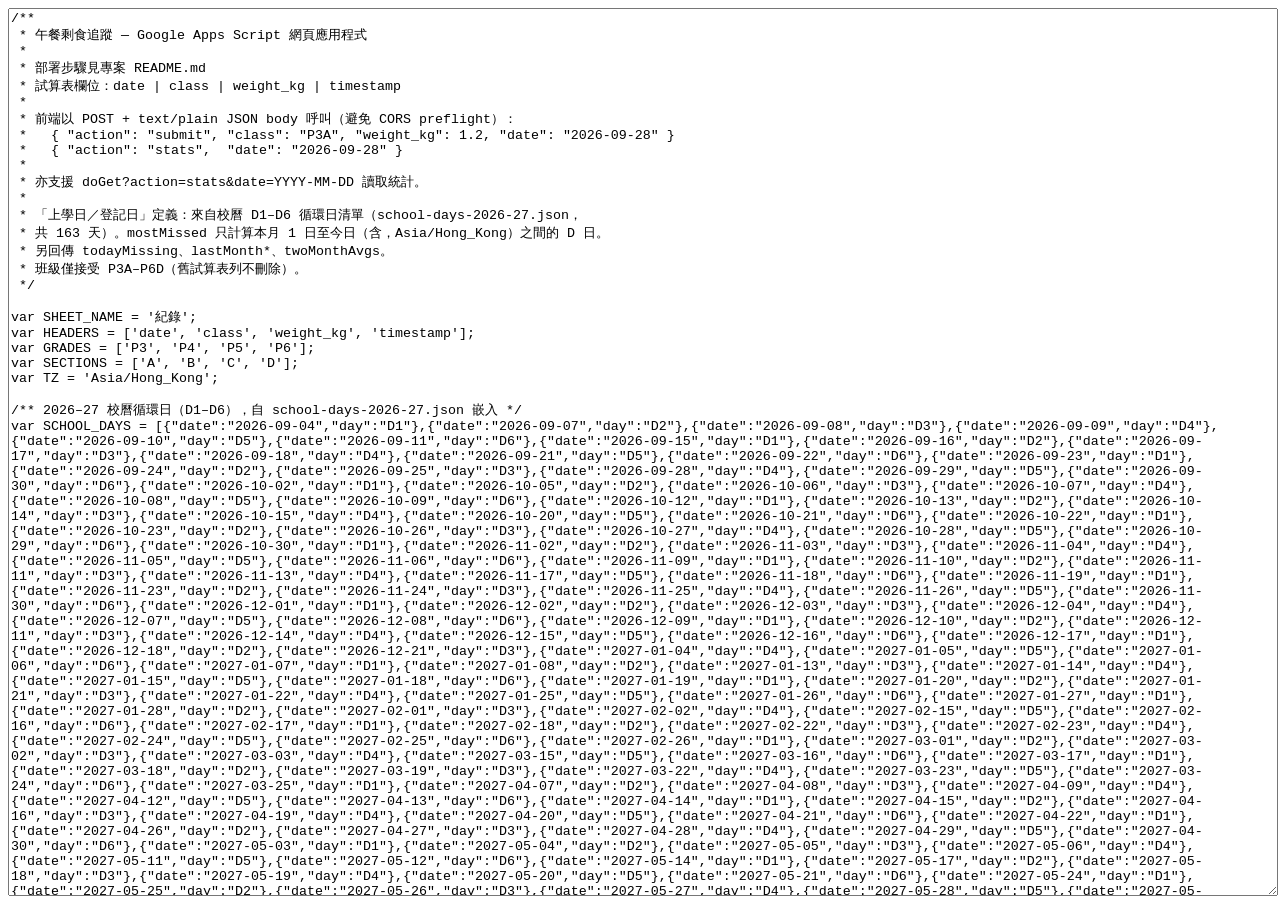
==== apps-script/source.html @ 7d2d0c2e "Add today missing, last-month stats, and two-month chart Show classes not yet recorded today, prior-" ====
<!doctype html><meta charset="utf-8"><textarea id="t" style="width:100%;height:98vh">/**
 * 午餐剩食追蹤 — Google Apps Script 網頁應用程式
 *
 * 部署步驟見專案 README.md
 * 試算表欄位：date | class | weight_kg | timestamp
 *
 * 前端以 POST + text/plain JSON body 呼叫（避免 CORS preflight）：
 *   { &quot;action&quot;: &quot;submit&quot;, &quot;class&quot;: &quot;P3A&quot;, &quot;weight_kg&quot;: 1.2, &quot;date&quot;: &quot;2026-09-28&quot; }
 *   { &quot;action&quot;: &quot;stats&quot;,  &quot;date&quot;: &quot;2026-09-28&quot; }
 *
 * 亦支援 doGet?action=stats&amp;date=YYYY-MM-DD 讀取統計。
 *
 * 「上學日／登記日」定義：來自校曆 D1–D6 循環日清單（school-days-2026-27.json，
 * 共 163 天）。mostMissed 只計算本月 1 日至今日（含，Asia/Hong_Kong）之間的 D 日。
 * 另回傳 todayMissing、lastMonth*、twoMonthAvgs。
 * 班級僅接受 P3A–P6D（舊試算表列不刪除）。
 */

var SHEET_NAME = &#x27;紀錄&#x27;;
var HEADERS = [&#x27;date&#x27;, &#x27;class&#x27;, &#x27;weight_kg&#x27;, &#x27;timestamp&#x27;];
var GRADES = [&#x27;P3&#x27;, &#x27;P4&#x27;, &#x27;P5&#x27;, &#x27;P6&#x27;];
var SECTIONS = [&#x27;A&#x27;, &#x27;B&#x27;, &#x27;C&#x27;, &#x27;D&#x27;];
var TZ = &#x27;Asia/Hong_Kong&#x27;;

/** 2026–27 校曆循環日（D1–D6），自 school-days-2026-27.json 嵌入 */
var SCHOOL_DAYS = [{&quot;date&quot;:&quot;2026-09-04&quot;,&quot;day&quot;:&quot;D1&quot;},{&quot;date&quot;:&quot;2026-09-07&quot;,&quot;day&quot;:&quot;D2&quot;},{&quot;date&quot;:&quot;2026-09-08&quot;,&quot;day&quot;:&quot;D3&quot;},{&quot;date&quot;:&quot;2026-09-09&quot;,&quot;day&quot;:&quot;D4&quot;},{&quot;date&quot;:&quot;2026-09-10&quot;,&quot;day&quot;:&quot;D5&quot;},{&quot;date&quot;:&quot;2026-09-11&quot;,&quot;day&quot;:&quot;D6&quot;},{&quot;date&quot;:&quot;2026-09-15&quot;,&quot;day&quot;:&quot;D1&quot;},{&quot;date&quot;:&quot;2026-09-16&quot;,&quot;day&quot;:&quot;D2&quot;},{&quot;date&quot;:&quot;2026-09-17&quot;,&quot;day&quot;:&quot;D3&quot;},{&quot;date&quot;:&quot;2026-09-18&quot;,&quot;day&quot;:&quot;D4&quot;},{&quot;date&quot;:&quot;2026-09-21&quot;,&quot;day&quot;:&quot;D5&quot;},{&quot;date&quot;:&quot;2026-09-22&quot;,&quot;day&quot;:&quot;D6&quot;},{&quot;date&quot;:&quot;2026-09-23&quot;,&quot;day&quot;:&quot;D1&quot;},{&quot;date&quot;:&quot;2026-09-24&quot;,&quot;day&quot;:&quot;D2&quot;},{&quot;date&quot;:&quot;2026-09-25&quot;,&quot;day&quot;:&quot;D3&quot;},{&quot;date&quot;:&quot;2026-09-28&quot;,&quot;day&quot;:&quot;D4&quot;},{&quot;date&quot;:&quot;2026-09-29&quot;,&quot;day&quot;:&quot;D5&quot;},{&quot;date&quot;:&quot;2026-09-30&quot;,&quot;day&quot;:&quot;D6&quot;},{&quot;date&quot;:&quot;2026-10-02&quot;,&quot;day&quot;:&quot;D1&quot;},{&quot;date&quot;:&quot;2026-10-05&quot;,&quot;day&quot;:&quot;D2&quot;},{&quot;date&quot;:&quot;2026-10-06&quot;,&quot;day&quot;:&quot;D3&quot;},{&quot;date&quot;:&quot;2026-10-07&quot;,&quot;day&quot;:&quot;D4&quot;},{&quot;date&quot;:&quot;2026-10-08&quot;,&quot;day&quot;:&quot;D5&quot;},{&quot;date&quot;:&quot;2026-10-09&quot;,&quot;day&quot;:&quot;D6&quot;},{&quot;date&quot;:&quot;2026-10-12&quot;,&quot;day&quot;:&quot;D1&quot;},{&quot;date&quot;:&quot;2026-10-13&quot;,&quot;day&quot;:&quot;D2&quot;},{&quot;date&quot;:&quot;2026-10-14&quot;,&quot;day&quot;:&quot;D3&quot;},{&quot;date&quot;:&quot;2026-10-15&quot;,&quot;day&quot;:&quot;D4&quot;},{&quot;date&quot;:&quot;2026-10-20&quot;,&quot;day&quot;:&quot;D5&quot;},{&quot;date&quot;:&quot;2026-10-21&quot;,&quot;day&quot;:&quot;D6&quot;},{&quot;date&quot;:&quot;2026-10-22&quot;,&quot;day&quot;:&quot;D1&quot;},{&quot;date&quot;:&quot;2026-10-23&quot;,&quot;day&quot;:&quot;D2&quot;},{&quot;date&quot;:&quot;2026-10-26&quot;,&quot;day&quot;:&quot;D3&quot;},{&quot;date&quot;:&quot;2026-10-27&quot;,&quot;day&quot;:&quot;D4&quot;},{&quot;date&quot;:&quot;2026-10-28&quot;,&quot;day&quot;:&quot;D5&quot;},{&quot;date&quot;:&quot;2026-10-29&quot;,&quot;day&quot;:&quot;D6&quot;},{&quot;date&quot;:&quot;2026-10-30&quot;,&quot;day&quot;:&quot;D1&quot;},{&quot;date&quot;:&quot;2026-11-02&quot;,&quot;day&quot;:&quot;D2&quot;},{&quot;date&quot;:&quot;2026-11-03&quot;,&quot;day&quot;:&quot;D3&quot;},{&quot;date&quot;:&quot;2026-11-04&quot;,&quot;day&quot;:&quot;D4&quot;},{&quot;date&quot;:&quot;2026-11-05&quot;,&quot;day&quot;:&quot;D5&quot;},{&quot;date&quot;:&quot;2026-11-06&quot;,&quot;day&quot;:&quot;D6&quot;},{&quot;date&quot;:&quot;2026-11-09&quot;,&quot;day&quot;:&quot;D1&quot;},{&quot;date&quot;:&quot;2026-11-10&quot;,&quot;day&quot;:&quot;D2&quot;},{&quot;date&quot;:&quot;2026-11-11&quot;,&quot;day&quot;:&quot;D3&quot;},{&quot;date&quot;:&quot;2026-11-13&quot;,&quot;day&quot;:&quot;D4&quot;},{&quot;date&quot;:&quot;2026-11-17&quot;,&quot;day&quot;:&quot;D5&quot;},{&quot;date&quot;:&quot;2026-11-18&quot;,&quot;day&quot;:&quot;D6&quot;},{&quot;date&quot;:&quot;2026-11-19&quot;,&quot;day&quot;:&quot;D1&quot;},{&quot;date&quot;:&quot;2026-11-23&quot;,&quot;day&quot;:&quot;D2&quot;},{&quot;date&quot;:&quot;2026-11-24&quot;,&quot;day&quot;:&quot;D3&quot;},{&quot;date&quot;:&quot;2026-11-25&quot;,&quot;day&quot;:&quot;D4&quot;},{&quot;date&quot;:&quot;2026-11-26&quot;,&quot;day&quot;:&quot;D5&quot;},{&quot;date&quot;:&quot;2026-11-30&quot;,&quot;day&quot;:&quot;D6&quot;},{&quot;date&quot;:&quot;2026-12-01&quot;,&quot;day&quot;:&quot;D1&quot;},{&quot;date&quot;:&quot;2026-12-02&quot;,&quot;day&quot;:&quot;D2&quot;},{&quot;date&quot;:&quot;2026-12-03&quot;,&quot;day&quot;:&quot;D3&quot;},{&quot;date&quot;:&quot;2026-12-04&quot;,&quot;day&quot;:&quot;D4&quot;},{&quot;date&quot;:&quot;2026-12-07&quot;,&quot;day&quot;:&quot;D5&quot;},{&quot;date&quot;:&quot;2026-12-08&quot;,&quot;day&quot;:&quot;D6&quot;},{&quot;date&quot;:&quot;2026-12-09&quot;,&quot;day&quot;:&quot;D1&quot;},{&quot;date&quot;:&quot;2026-12-10&quot;,&quot;day&quot;:&quot;D2&quot;},{&quot;date&quot;:&quot;2026-12-11&quot;,&quot;day&quot;:&quot;D3&quot;},{&quot;date&quot;:&quot;2026-12-14&quot;,&quot;day&quot;:&quot;D4&quot;},{&quot;date&quot;:&quot;2026-12-15&quot;,&quot;day&quot;:&quot;D5&quot;},{&quot;date&quot;:&quot;2026-12-16&quot;,&quot;day&quot;:&quot;D6&quot;},{&quot;date&quot;:&quot;2026-12-17&quot;,&quot;day&quot;:&quot;D1&quot;},{&quot;date&quot;:&quot;2026-12-18&quot;,&quot;day&quot;:&quot;D2&quot;},{&quot;date&quot;:&quot;2026-12-21&quot;,&quot;day&quot;:&quot;D3&quot;},{&quot;date&quot;:&quot;2027-01-04&quot;,&quot;day&quot;:&quot;D4&quot;},{&quot;date&quot;:&quot;2027-01-05&quot;,&quot;day&quot;:&quot;D5&quot;},{&quot;date&quot;:&quot;2027-01-06&quot;,&quot;day&quot;:&quot;D6&quot;},{&quot;date&quot;:&quot;2027-01-07&quot;,&quot;day&quot;:&quot;D1&quot;},{&quot;date&quot;:&quot;2027-01-08&quot;,&quot;day&quot;:&quot;D2&quot;},{&quot;date&quot;:&quot;2027-01-13&quot;,&quot;day&quot;:&quot;D3&quot;},{&quot;date&quot;:&quot;2027-01-14&quot;,&quot;day&quot;:&quot;D4&quot;},{&quot;date&quot;:&quot;2027-01-15&quot;,&quot;day&quot;:&quot;D5&quot;},{&quot;date&quot;:&quot;2027-01-18&quot;,&quot;day&quot;:&quot;D6&quot;},{&quot;date&quot;:&quot;2027-01-19&quot;,&quot;day&quot;:&quot;D1&quot;},{&quot;date&quot;:&quot;2027-01-20&quot;,&quot;day&quot;:&quot;D2&quot;},{&quot;date&quot;:&quot;2027-01-21&quot;,&quot;day&quot;:&quot;D3&quot;},{&quot;date&quot;:&quot;2027-01-22&quot;,&quot;day&quot;:&quot;D4&quot;},{&quot;date&quot;:&quot;2027-01-25&quot;,&quot;day&quot;:&quot;D5&quot;},{&quot;date&quot;:&quot;2027-01-26&quot;,&quot;day&quot;:&quot;D6&quot;},{&quot;date&quot;:&quot;2027-01-27&quot;,&quot;day&quot;:&quot;D1&quot;},{&quot;date&quot;:&quot;2027-01-28&quot;,&quot;day&quot;:&quot;D2&quot;},{&quot;date&quot;:&quot;2027-02-01&quot;,&quot;day&quot;:&quot;D3&quot;},{&quot;date&quot;:&quot;2027-02-02&quot;,&quot;day&quot;:&quot;D4&quot;},{&quot;date&quot;:&quot;2027-02-15&quot;,&quot;day&quot;:&quot;D5&quot;},{&quot;date&quot;:&quot;2027-02-16&quot;,&quot;day&quot;:&quot;D6&quot;},{&quot;date&quot;:&quot;2027-02-17&quot;,&quot;day&quot;:&quot;D1&quot;},{&quot;date&quot;:&quot;2027-02-18&quot;,&quot;day&quot;:&quot;D2&quot;},{&quot;date&quot;:&quot;2027-02-22&quot;,&quot;day&quot;:&quot;D3&quot;},{&quot;date&quot;:&quot;2027-02-23&quot;,&quot;day&quot;:&quot;D4&quot;},{&quot;date&quot;:&quot;2027-02-24&quot;,&quot;day&quot;:&quot;D5&quot;},{&quot;date&quot;:&quot;2027-02-25&quot;,&quot;day&quot;:&quot;D6&quot;},{&quot;date&quot;:&quot;2027-02-26&quot;,&quot;day&quot;:&quot;D1&quot;},{&quot;date&quot;:&quot;2027-03-01&quot;,&quot;day&quot;:&quot;D2&quot;},{&quot;date&quot;:&quot;2027-03-02&quot;,&quot;day&quot;:&quot;D3&quot;},{&quot;date&quot;:&quot;2027-03-03&quot;,&quot;day&quot;:&quot;D4&quot;},{&quot;date&quot;:&quot;2027-03-15&quot;,&quot;day&quot;:&quot;D5&quot;},{&quot;date&quot;:&quot;2027-03-16&quot;,&quot;day&quot;:&quot;D6&quot;},{&quot;date&quot;:&quot;2027-03-17&quot;,&quot;day&quot;:&quot;D1&quot;},{&quot;date&quot;:&quot;2027-03-18&quot;,&quot;day&quot;:&quot;D2&quot;},{&quot;date&quot;:&quot;2027-03-19&quot;,&quot;day&quot;:&quot;D3&quot;},{&quot;date&quot;:&quot;2027-03-22&quot;,&quot;day&quot;:&quot;D4&quot;},{&quot;date&quot;:&quot;2027-03-23&quot;,&quot;day&quot;:&quot;D5&quot;},{&quot;date&quot;:&quot;2027-03-24&quot;,&quot;day&quot;:&quot;D6&quot;},{&quot;date&quot;:&quot;2027-03-25&quot;,&quot;day&quot;:&quot;D1&quot;},{&quot;date&quot;:&quot;2027-04-07&quot;,&quot;day&quot;:&quot;D2&quot;},{&quot;date&quot;:&quot;2027-04-08&quot;,&quot;day&quot;:&quot;D3&quot;},{&quot;date&quot;:&quot;2027-04-09&quot;,&quot;day&quot;:&quot;D4&quot;},{&quot;date&quot;:&quot;2027-04-12&quot;,&quot;day&quot;:&quot;D5&quot;},{&quot;date&quot;:&quot;2027-04-13&quot;,&quot;day&quot;:&quot;D6&quot;},{&quot;date&quot;:&quot;2027-04-14&quot;,&quot;day&quot;:&quot;D1&quot;},{&quot;date&quot;:&quot;2027-04-15&quot;,&quot;day&quot;:&quot;D2&quot;},{&quot;date&quot;:&quot;2027-04-16&quot;,&quot;day&quot;:&quot;D3&quot;},{&quot;date&quot;:&quot;2027-04-19&quot;,&quot;day&quot;:&quot;D4&quot;},{&quot;date&quot;:&quot;2027-04-20&quot;,&quot;day&quot;:&quot;D5&quot;},{&quot;date&quot;:&quot;2027-04-21&quot;,&quot;day&quot;:&quot;D6&quot;},{&quot;date&quot;:&quot;2027-04-22&quot;,&quot;day&quot;:&quot;D1&quot;},{&quot;date&quot;:&quot;2027-04-26&quot;,&quot;day&quot;:&quot;D2&quot;},{&quot;date&quot;:&quot;2027-04-27&quot;,&quot;day&quot;:&quot;D3&quot;},{&quot;date&quot;:&quot;2027-04-28&quot;,&quot;day&quot;:&quot;D4&quot;},{&quot;date&quot;:&quot;2027-04-29&quot;,&quot;day&quot;:&quot;D5&quot;},{&quot;date&quot;:&quot;2027-04-30&quot;,&quot;day&quot;:&quot;D6&quot;},{&quot;date&quot;:&quot;2027-05-03&quot;,&quot;day&quot;:&quot;D1&quot;},{&quot;date&quot;:&quot;2027-05-04&quot;,&quot;day&quot;:&quot;D2&quot;},{&quot;date&quot;:&quot;2027-05-05&quot;,&quot;day&quot;:&quot;D3&quot;},{&quot;date&quot;:&quot;2027-05-06&quot;,&quot;day&quot;:&quot;D4&quot;},{&quot;date&quot;:&quot;2027-05-11&quot;,&quot;day&quot;:&quot;D5&quot;},{&quot;date&quot;:&quot;2027-05-12&quot;,&quot;day&quot;:&quot;D6&quot;},{&quot;date&quot;:&quot;2027-05-14&quot;,&quot;day&quot;:&quot;D1&quot;},{&quot;date&quot;:&quot;2027-05-17&quot;,&quot;day&quot;:&quot;D2&quot;},{&quot;date&quot;:&quot;2027-05-18&quot;,&quot;day&quot;:&quot;D3&quot;},{&quot;date&quot;:&quot;2027-05-19&quot;,&quot;day&quot;:&quot;D4&quot;},{&quot;date&quot;:&quot;2027-05-20&quot;,&quot;day&quot;:&quot;D5&quot;},{&quot;date&quot;:&quot;2027-05-21&quot;,&quot;day&quot;:&quot;D6&quot;},{&quot;date&quot;:&quot;2027-05-24&quot;,&quot;day&quot;:&quot;D1&quot;},{&quot;date&quot;:&quot;2027-05-25&quot;,&quot;day&quot;:&quot;D2&quot;},{&quot;date&quot;:&quot;2027-05-26&quot;,&quot;day&quot;:&quot;D3&quot;},{&quot;date&quot;:&quot;2027-05-27&quot;,&quot;day&quot;:&quot;D4&quot;},{&quot;date&quot;:&quot;2027-05-28&quot;,&quot;day&quot;:&quot;D5&quot;},{&quot;date&quot;:&quot;2027-05-31&quot;,&quot;day&quot;:&quot;D6&quot;},{&quot;date&quot;:&quot;2027-06-01&quot;,&quot;day&quot;:&quot;D1&quot;},{&quot;date&quot;:&quot;2027-06-02&quot;,&quot;day&quot;:&quot;D2&quot;},{&quot;date&quot;:&quot;2027-06-10&quot;,&quot;day&quot;:&quot;D3&quot;},{&quot;date&quot;:&quot;2027-06-11&quot;,&quot;day&quot;:&quot;D4&quot;},{&quot;date&quot;:&quot;2027-06-14&quot;,&quot;day&quot;:&quot;D5&quot;},{&quot;date&quot;:&quot;2027-06-15&quot;,&quot;day&quot;:&quot;D6&quot;},{&quot;date&quot;:&quot;2027-06-16&quot;,&quot;day&quot;:&quot;D1&quot;},{&quot;date&quot;:&quot;2027-06-17&quot;,&quot;day&quot;:&quot;D2&quot;},{&quot;date&quot;:&quot;2027-06-18&quot;,&quot;day&quot;:&quot;D3&quot;},{&quot;date&quot;:&quot;2027-06-21&quot;,&quot;day&quot;:&quot;D4&quot;},{&quot;date&quot;:&quot;2027-06-22&quot;,&quot;day&quot;:&quot;D5&quot;},{&quot;date&quot;:&quot;2027-06-23&quot;,&quot;day&quot;:&quot;D6&quot;},{&quot;date&quot;:&quot;2027-06-24&quot;,&quot;day&quot;:&quot;D1&quot;},{&quot;date&quot;:&quot;2027-06-28&quot;,&quot;day&quot;:&quot;D2&quot;},{&quot;date&quot;:&quot;2027-06-29&quot;,&quot;day&quot;:&quot;D3&quot;},{&quot;date&quot;:&quot;2027-06-30&quot;,&quot;day&quot;:&quot;D4&quot;},{&quot;date&quot;:&quot;2027-07-05&quot;,&quot;day&quot;:&quot;D5&quot;},{&quot;date&quot;:&quot;2027-07-06&quot;,&quot;day&quot;:&quot;D6&quot;},{&quot;date&quot;:&quot;2027-07-07&quot;,&quot;day&quot;:&quot;D1&quot;}];

function schoolDayMap_() {
  var map = {};
  for (var i = 0; i &lt; SCHOOL_DAYS.length; i++) {
    map[SCHOOL_DAYS[i].date] = SCHOOL_DAYS[i].day;
  }
  return map;
}

function cycleDayFor_(dateStr) {
  var map = schoolDayMap_();
  return map[dateStr] || null;
}

function isSchoolDay_(dateStr) {
  return !!cycleDayFor_(dateStr);
}

function validClasses_() {
  var list = [];
  for (var g = 0; g &lt; GRADES.length; g++) {
    for (var s = 0; s &lt; SECTIONS.length; s++) {
      list.push(GRADES[g] + SECTIONS[s]);
    }
  }
  return list;
}

function round2_(n) {
  return Math.round(Number(n) * 100) / 100;
}

function hkToday_() {
  return Utilities.formatDate(new Date(), TZ, &#x27;yyyy-MM-dd&#x27;);
}

function jsonOut_(obj) {
  return ContentService
    .createTextOutput(JSON.stringify(obj))
    .setMimeType(ContentService.MimeType.JSON);
}

function getOrCreateSheet_() {
  var ss = SpreadsheetApp.getActiveSpreadsheet();
  var sheet = ss.getSheetByName(SHEET_NAME);
  if (!sheet) {
    sheet = ss.insertSheet(SHEET_NAME);
  }
  ensureHeaders_(sheet);
  return sheet;
}

function ensureHeaders_(sheet) {
  var lastCol = Math.max(sheet.getLastColumn(), HEADERS.length);
  var range = sheet.getRange(1, 1, 1, HEADERS.length);
  var values = range.getValues()[0];
  var needWrite = false;
  for (var i = 0; i &lt; HEADERS.length; i++) {
    if (String(values[i] || &#x27;&#x27;) !== HEADERS[i]) {
      needWrite = true;
      break;
    }
  }
  if (needWrite &amp;&amp; sheet.getLastRow() === 0) {
    range.setValues([HEADERS]);
    sheet.getRange(1, 1, 1, HEADERS.length).setFontWeight(&#x27;bold&#x27;);
  } else if (needWrite &amp;&amp; String(values[0] || &#x27;&#x27;) === &#x27;&#x27;) {
    range.setValues([HEADERS]);
    sheet.getRange(1, 1, 1, HEADERS.length).setFontWeight(&#x27;bold&#x27;);
  }
}

function readAllRows_(sheet) {
  var lastRow = sheet.getLastRow();
  if (lastRow &lt; 2) return [];
  var data = sheet.getRange(2, 1, lastRow, 4).getValues();
  var rows = [];
  for (var i = 0; i &lt; data.length; i++) {
    var d = data[i];
    if (!d[0] &amp;&amp; !d[1]) continue;
    var dateStr = normalizeDate_(d[0]);
    rows.push({
      date: dateStr,
      class: String(d[1]).trim().toUpperCase(),
      weight_kg: Number(d[2]),
      timestamp: d[3] ? String(d[3]) : &#x27;&#x27;,
    });
  }
  return rows;
}

function normalizeDate_(v) {
  if (Object.prototype.toString.call(v) === &#x27;[object Date]&#x27; &amp;&amp; !isNaN(v.getTime())) {
    return Utilities.formatDate(v, TZ, &#x27;yyyy-MM-dd&#x27;);
  }
  var s = String(v).trim();
  if (/^\d{4}-\d{2}-\d{2}/.test(s)) return s.substring(0, 10);
  return s;
}

/**
 * 本月 1 日至 asOfDate（含）之間的校曆 D1–D6 日期清單。
 */
function schoolDayList_(asOfDate) {
  var ym = String(asOfDate).substring(0, 7);
  var list = [];
  for (var i = 0; i &lt; SCHOOL_DAYS.length; i++) {
    var d = SCHOOL_DAYS[i].date;
    if (d.indexOf(ym) === 0 &amp;&amp; d &lt;= asOfDate) {
      list.push(d);
    }
  }
  return list;
}

/**
 * 本月最常漏登記的班級。
 * missedDays = 本月 D1–D6 上學日中沒有該班紀錄的天數；平手則全部列入 classes。
 */
function computeMostMissed_(rows, asOfDate) {
  var ym = String(asOfDate).substring(0, 7);
  var days = schoolDayList_(asOfDate);
  var totalDays = days.length;
  var classes = validClasses_();

  if (totalDays === 0) {
    return { class: null, classes: [], missedDays: 0, totalDays: 0 };
  }

  var submitted = {};
  for (var i = 0; i &lt; rows.length; i++) {
    var r = rows[i];
    if (String(r.date).indexOf(ym) !== 0) continue;
    if (!submitted[r.class]) submitted[r.class] = {};
    submitted[r.class][r.date] = true;
  }

  var maxMissed = -1;
  var winners = [];
  for (var c = 0; c &lt; classes.length; c++) {
    var cls = classes[c];
    var missed = 0;
    for (var di = 0; di &lt; days.length; di++) {
      if (!submitted[cls] || !submitted[cls][days[di]]) {
        missed++;
      }
    }
    if (missed &gt; maxMissed) {
      maxMissed = missed;
      winners = [cls];
    } else if (missed === maxMissed) {
      winners.push(cls);
    }
  }

  return {
    class: winners.length ? winners[0] : null,
    classes: winners,
    missedDays: maxMissed &lt; 0 ? 0 : maxMissed,
    totalDays: totalDays,
  };
}

function computeHighestAvg_(rows, ym) {
  var classes = validClasses_();
  var bestAvg = null;
  var winners = [];

  for (var c = 0; c &lt; classes.length; c++) {
    var cls = classes[c];
    var weights = [];
    for (var i = 0; i &lt; rows.length; i++) {
      if (rows[i].class === cls &amp;&amp; String(rows[i].date).indexOf(ym) === 0) {
        weights.push(Number(rows[i].weight_kg));
      }
    }
    if (weights.length === 0) continue;
    var sum = 0;
    for (var j = 0; j &lt; weights.length; j++) sum += weights[j];
    var avg = sum / weights.length;
    if (bestAvg === null || avg &gt; bestAvg) {
      bestAvg = avg;
      winners = [cls];
    } else if (avg === bestAvg) {
      winners.push(cls);
    }
  }

  if (winners.length === 0) {
    return { class: null, classes: [], avg: null };
  }
  return {
    class: winners[0],
    classes: winners,
    avg: round2_(bestAvg),
  };
}


/**
 * 上一個日曆月 YYYY-MM（相對目前 ym）。
 */
function prevMonth_(ym) {
  var y = parseInt(String(ym).substring(0, 4), 10);
  var m = parseInt(String(ym).substring(5, 7), 10);
  if (m === 1) {
    y--;
    m = 12;
  } else {
    m--;
  }
  return y + &#x27;-&#x27; + (m &lt; 10 ? &#x27;0&#x27; : &#x27;&#x27;) + m;
}

/**
 * 該月最後一天 YYYY-MM-DD。
 */
function lastDayOfMonth_(ym) {
  var y = parseInt(String(ym).substring(0, 4), 10);
  var m = parseInt(String(ym).substring(5, 7), 10);
  var last = new Date(y, m, 0); // JS：月份 0-based，day 0 = 上月最後一天
  var day = last.getDate();
  return String(ym) + &#x27;-&#x27; + (day &lt; 10 ? &#x27;0&#x27; : &#x27;&#x27;) + day;
}

/**
 * 今日尚未登記的班級（僅 D1–D6 日有意義）。
 * 回傳 { isSchoolDay, cycleDay, missing, submitted }
 */
function computeTodayMissing_(rows, today) {
  var cycleDay = cycleDayFor_(today);
  var classes = validClasses_();
  if (!cycleDay) {
    return { isSchoolDay: false, cycleDay: null, missing: [], submitted: [] };
  }
  var submittedMap = {};
  for (var i = 0; i &lt; rows.length; i++) {
    if (rows[i].date === today) {
      submittedMap[rows[i].class] = true;
    }
  }
  var missing = [];
  var submitted = [];
  for (var c = 0; c &lt; classes.length; c++) {
    var cls = classes[c];
    if (submittedMap[cls]) {
      submitted.push(cls);
    } else {
      missing.push(cls);
    }
  }
  return {
    isSchoolDay: true,
    cycleDay: cycleDay,
    missing: missing,
    submitted: submitted,
  };
}

/**
 * 近兩個月（上月＋本月）各班平均剩食。
 * 回傳 { months: [prev, current], byClass: { P3A: [null|num, null|num], ... } }
 */
function computeTwoMonthAvgs_(rows, currentYm) {
  var prevYm = prevMonth_(currentYm);
  var months = [prevYm, currentYm];
  var classes = validClasses_();
  var byClass = {};
  for (var c = 0; c &lt; classes.length; c++) {
    var cls = classes[c];
    var avgs = [];
    for (var mi = 0; mi &lt; months.length; mi++) {
      var ym = months[mi];
      var weights = [];
      for (var i = 0; i &lt; rows.length; i++) {
        if (rows[i].class === cls &amp;&amp; String(rows[i].date).indexOf(ym) === 0) {
          weights.push(Number(rows[i].weight_kg));
        }
      }
      if (weights.length === 0) {
        avgs.push(null);
      } else {
        var sum = 0;
        for (var j = 0; j &lt; weights.length; j++) sum += weights[j];
        avgs.push(round2_(sum / weights.length));
      }
    }
    byClass[cls] = avgs;
  }
  return { months: months, byClass: byClass };
}

/**
 * 彙總 stats 共用欄位（本月＋上月＋今日漏登＋兩月平均）。
 */
function buildStatsPayload_(rows, dateStr) {
  var ym = String(dateStr).substring(0, 7);
  var lastYm = prevMonth_(ym);
  var lastAsOf = lastDayOfMonth_(lastYm);
  return {
    gradeMins: computeGradeMins_(rows, ym),
    mostMissed: computeMostMissed_(rows, dateStr),
    highestAvg: computeHighestAvg_(rows, ym),
    month: ym,
    cycleDay: cycleDayFor_(dateStr),
    todayMissing: computeTodayMissing_(rows, dateStr),
    lastMonth: lastYm,
    lastMonthMostMissed: computeMostMissed_(rows, lastAsOf),
    lastMonthHighestAvg: computeHighestAvg_(rows, lastYm),
    twoMonthAvgs: computeTwoMonthAvgs_(rows, ym),
  };
}

function computeGradeMins_(rows, ym) {
  var gradeMins = {};
  for (var g = 0; g &lt; GRADES.length; g++) {
    var grade = GRADES[g];
    var bestTotal = null;
    var bestAvg = null;
    for (var s = 0; s &lt; SECTIONS.length; s++) {
      var cls = grade + SECTIONS[s];
      var clsRows = [];
      for (var i = 0; i &lt; rows.length; i++) {
        if (rows[i].class === cls &amp;&amp; String(rows[i].date).indexOf(ym) === 0) {
          clsRows.push(rows[i]);
        }
      }
      if (clsRows.length === 0) continue;
      var total = 0;
      for (var j = 0; j &lt; clsRows.length; j++) {
        total += Number(clsRows[j].weight_kg);
      }
      var avg = total / clsRows.length;
      if (!bestTotal || total &lt; bestTotal.total) {
        bestTotal = { class: cls, total: round2_(total), count: clsRows.length };
      }
      if (!bestAvg || avg &lt; bestAvg.avg) {
        bestAvg = { class: cls, avg: round2_(avg), count: clsRows.length };
      }
    }
    gradeMins[grade] = { lowestTotal: bestTotal, lowestAvg: bestAvg };
  }
  return gradeMins;
}

function classMonthAvg_(rows, className, ym) {
  var weights = [];
  for (var i = 0; i &lt; rows.length; i++) {
    if (rows[i].class === className &amp;&amp; String(rows[i].date).indexOf(ym) === 0) {
      weights.push(Number(rows[i].weight_kg));
    }
  }
  if (weights.length === 0) {
    return { avg: null, count: 0 };
  }
  var sum = 0;
  for (var j = 0; j &lt; weights.length; j++) sum += weights[j];
  return { avg: round2_(sum / weights.length), count: weights.length };
}

var PRAISE = [
  &#x27;太棒了！今天的剩食比平常少，你們真的很惜食！🌟&#x27;,
  &#x27;做得好！少剩一點，地球多一點笑容！💚&#x27;,
  &#x27;讚讚讚！班上同學一起努力，剩食越來越少！👏&#x27;,
  &#x27;超棒！今天的表現值得給自己一個大大的拇指！👍&#x27;,
];
var ENCOURAGE = [
  &#x27;沒關係，明天再一起努力少剩一點！我們可以的！💪&#x27;,
  &#x27;今天雖然多了一點，但下次記得只拿自己吃得完的分量喔！🌱&#x27;,
  &#x27;加油！每一天少剩一點，就是對地球最大的幫忙！🌍&#x27;,
  &#x27;別灰心！惜食是一場馬拉松，明天繼續挑戰吧！🌈&#x27;,
];

function pick_(arr) {
  return arr[Math.floor(Math.random() * arr.length)];
}

function handleSubmit_(body) {
  var classes = validClasses_();
  var className = String(body[&#x27;class&#x27;] || &#x27;&#x27;).trim().toUpperCase();
  var weight = Number(body.weight_kg);
  var dateStr = String(body.date || &#x27;&#x27;).trim();

  if (classes.indexOf(className) === -1) {
    return jsonOut_({
      ok: false,
      error: &#x27;invalid_class&#x27;,
      message: &#x27;請選擇有效的班級（3A–6D）。&#x27;,
    });
  }
  if (!isFinite(weight) || weight &lt;= 0) {
    return jsonOut_({
      ok: false,
      error: &#x27;invalid_weight&#x27;,
      message: &#x27;請輸入大於 0 的剩食重量（公斤）。&#x27;,
    });
  }
  if (!/^\d{4}-\d{2}-\d{2}$/.test(dateStr)) {
    dateStr = hkToday_();
  }

  var cycleDay = cycleDayFor_(dateStr);
  if (!cycleDay) {
    return jsonOut_({
      ok: false,
      error: &#x27;not_school_day&#x27;,
      message: &#x27;今天不是校曆上的循環日（D1–D6），不用登記午餐剩食喔！請在有 D 日的上學日再來登記。📅&#x27;,
      cycleDay: null,
    });
  }

  var sheet = getOrCreateSheet_();
  var rows = readAllRows_(sheet);

  for (var i = 0; i &lt; rows.length; i++) {
    if (rows[i].date === dateStr &amp;&amp; rows[i].class === className) {
      return jsonOut_({
        ok: false,
        error: &#x27;duplicate&#x27;,
        message: &#x27;這個班級今天已經登記過了喔！每天只能登記一次，明天再來吧！😊&#x27;,
      });
    }
  }

  var ts = Utilities.formatDate(new Date(), TZ, &quot;yyyy-MM-dd&#x27;T&#x27;HH:mm:ss&quot;);
  sheet.appendRow([dateStr, className, weight, ts]);

  rows.push({ date: dateStr, class: className, weight_kg: weight, timestamp: ts });
  var ym = dateStr.substring(0, 7);
  var avgInfo = classMonthAvg_(rows, className, ym);
  var monthlyAvg = avgInfo.avg;
  var above = monthlyAvg !== null &amp;&amp; weight &gt; monthlyAvg;
  var comparison = above ? &#x27;above&#x27; : (weight &lt; monthlyAvg ? &#x27;below&#x27; : &#x27;equal&#x27;);
  var message = above ? pick_(ENCOURAGE) : pick_(PRAISE);
  var stats = buildStatsPayload_(rows, dateStr);

  return jsonOut_({
    ok: true,
    todayWeight: round2_(weight),
    monthlyAvg: monthlyAvg,
    sampleCount: avgInfo.count,
    comparison: comparison,
    message: message,
    gradeMins: stats.gradeMins,
    mostMissed: stats.mostMissed,
    highestAvg: stats.highestAvg,
    month: stats.month,
    cycleDay: cycleDay,
    todayMissing: stats.todayMissing,
    lastMonth: stats.lastMonth,
    lastMonthMostMissed: stats.lastMonthMostMissed,
    lastMonthHighestAvg: stats.lastMonthHighestAvg,
    twoMonthAvgs: stats.twoMonthAvgs,
  });
}

function handleStats_(body) {
  var dateStr = String((body &amp;&amp; body.date) || &#x27;&#x27;).trim();
  if (!/^\d{4}-\d{2}-\d{2}$/.test(dateStr)) {
    dateStr = hkToday_();
  }
  var sheet = getOrCreateSheet_();
  var rows = readAllRows_(sheet);
  var stats = buildStatsPayload_(rows, dateStr);
  return jsonOut_({
    ok: true,
    gradeMins: stats.gradeMins,
    mostMissed: stats.mostMissed,
    highestAvg: stats.highestAvg,
    month: stats.month,
    cycleDay: stats.cycleDay,
    todayMissing: stats.todayMissing,
    lastMonth: stats.lastMonth,
    lastMonthMostMissed: stats.lastMonthMostMissed,
    lastMonthHighestAvg: stats.lastMonthHighestAvg,
    twoMonthAvgs: stats.twoMonthAvgs,
  });
}

function parseBody_(e) {
  if (!e || !e.postData || !e.postData.contents) return {};
  try {
    return JSON.parse(e.postData.contents);
  } catch (err) {
    return {};
  }
}

function doPost(e) {
  try {
    var body = parseBody_(e);
    var action = String(body.action || &#x27;submit&#x27;).toLowerCase();
    if (action === &#x27;stats&#x27;) {
      return handleStats_(body);
    }
    if (action === &#x27;submit&#x27;) {
      return handleSubmit_(body);
    }
    return jsonOut_({ ok: false, error: &#x27;unknown_action&#x27;, message: &#x27;未知的操作&#x27; });
  } catch (err) {
    return jsonOut_({
      ok: false,
      error: &#x27;server&#x27;,
      message: &#x27;伺服器錯誤：&#x27; + err.message,
    });
  }
}

function doGet(e) {
  try {
    var p = (e &amp;&amp; e.parameter) || {};
    var action = String(p.action || &#x27;stats&#x27;).toLowerCase();
    if (action === &#x27;stats&#x27;) {
      return handleStats_({ date: p.date || &#x27;&#x27; });
    }
    return jsonOut_({
      ok: true,
      message: &#x27;午餐剩食追蹤 API 運作中。請用 POST 送出 action=submit 或 action=stats。&#x27;,
    });
  } catch (err) {
    return jsonOut_({
      ok: false,
      error: &#x27;server&#x27;,
      message: &#x27;伺服器錯誤：&#x27; + err.message,
    });
  }
}
</textarea>
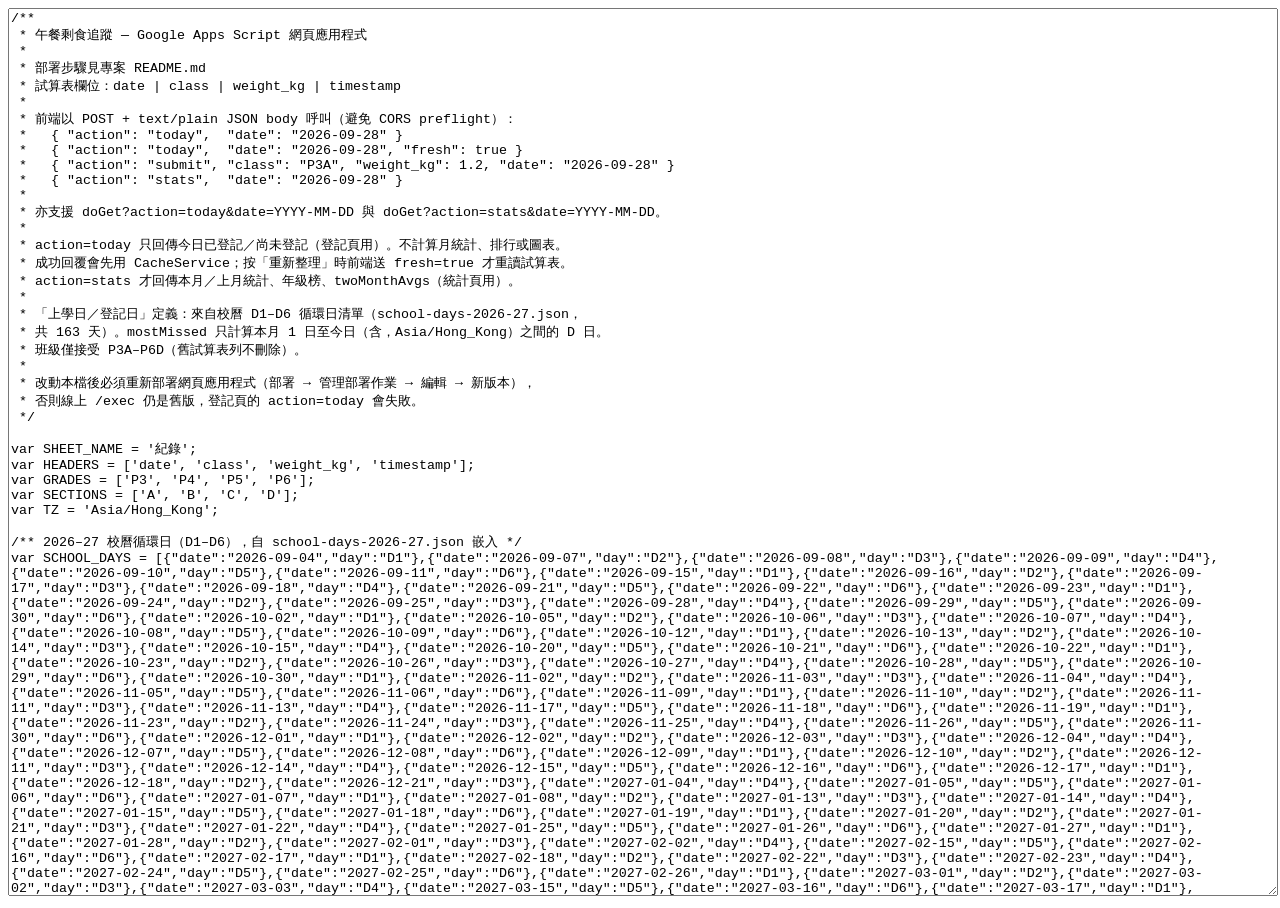
==== commit 41ffdacd: "Split lunch recording from monthly stats Keep the daily form and today's submitted or missing classe" ====
--- a/apps-script/source.html
+++ b/apps-script/source.html
@@ -5,15 +5,23 @@
  * 試算表欄位：date | class | weight_kg | timestamp
  *
  * 前端以 POST + text/plain JSON body 呼叫（避免 CORS preflight）：
+ *   { &quot;action&quot;: &quot;today&quot;,  &quot;date&quot;: &quot;2026-09-28&quot; }
+ *   { &quot;action&quot;: &quot;today&quot;,  &quot;date&quot;: &quot;2026-09-28&quot;, &quot;fresh&quot;: true }
  *   { &quot;action&quot;: &quot;submit&quot;, &quot;class&quot;: &quot;P3A&quot;, &quot;weight_kg&quot;: 1.2, &quot;date&quot;: &quot;2026-09-28&quot; }
  *   { &quot;action&quot;: &quot;stats&quot;,  &quot;date&quot;: &quot;2026-09-28&quot; }
  *
- * 亦支援 doGet?action=stats&amp;date=YYYY-MM-DD 讀取統計。
+ * 亦支援 doGet?action=today&amp;date=YYYY-MM-DD 與 doGet?action=stats&amp;date=YYYY-MM-DD。
+ *
+ * action=today 只回傳今日已登記／尚未登記（登記頁用）。不計算月統計、排行或圖表。
+ * 成功回覆會先用 CacheService；按「重新整理」時前端送 fresh=true 才重讀試算表。
+ * action=stats 才回傳本月／上月統計、年級榜、twoMonthAvgs（統計頁用）。
  *
  * 「上學日／登記日」定義：來自校曆 D1–D6 循環日清單（school-days-2026-27.json，
  * 共 163 天）。mostMissed 只計算本月 1 日至今日（含，Asia/Hong_Kong）之間的 D 日。
- * 另回傳 todayMissing、lastMonth*、twoMonthAvgs。
  * 班級僅接受 P3A–P6D（舊試算表列不刪除）。
+ *
+ * 改動本檔後必須重新部署網頁應用程式（部署 → 管理部署作業 → 編輯 → 新版本），
+ * 否則線上 /exec 仍是舊版，登記頁的 action=today 會失敗。
  */
 
 var SHEET_NAME = &#x27;紀錄&#x27;;
@@ -325,6 +333,7 @@
   var lastAsOf = lastDayOfMonth_(lastYm);
   return {
     gradeMins: computeGradeMins_(rows, ym),
+    lastMonthGradeMins: computeGradeMins_(rows, lastYm),
     mostMissed: computeMostMissed_(rows, dateStr),
     highestAvg: computeHighestAvg_(rows, ym),
     month: ym,
@@ -401,6 +410,187 @@
   return arr[Math.floor(Math.random() * arr.length)];
 }
 
+/** 今日已登記班級快取。避免登記頁每次都重讀整張試算表。 */
+var TODAY_CACHE_TTL_SEC = 21600;
+var TODAY_CACHE_PREFIX = &#x27;today_classes_v1_&#x27;;
+
+function todayCacheKey_(dateStr) {
+  return TODAY_CACHE_PREFIX + dateStr;
+}
+
+function readCachedTodayClasses_(dateStr) {
+  try {
+    var raw = CacheService.getScriptCache().get(todayCacheKey_(dateStr));
+    if (raw == null || raw === &#x27;&#x27;) return null;
+    var parsed = JSON.parse(raw);
+    if (!parsed || !Array.isArray(parsed.classes)) return null;
+    return parsed.classes;
+  } catch (err) {
+    return null;
+  }
+}
+
+function writeCachedTodayClasses_(dateStr, classes) {
+  try {
+    CacheService.getScriptCache().put(
+      todayCacheKey_(dateStr),
+      JSON.stringify({ classes: classes }),
+      TODAY_CACHE_TTL_SEC
+    );
+  } catch (err) {
+    // 快取失敗時改走試算表，不影響寫入。
+  }
+}
+
+/**
+ * 只讀 date、class 兩欄，篩出當日已登記班級（不讀重量、不計算月統計）。
+ */
+function readTodayClassesFromSheet_(sheet, dateStr) {
+  var lastRow = sheet.getLastRow();
+  if (lastRow &lt; 2) return [];
+  var data = sheet.getRange(2, 1, lastRow - 1, 2).getValues();
+  var found = [];
+  var seen = {};
+  for (var i = 0; i &lt; data.length; i++) {
+    if (normalizeDate_(data[i][0]) !== dateStr) continue;
+    var cls = String(data[i][1] || &#x27;&#x27;).trim().toUpperCase();
+    if (!cls || seen[cls]) continue;
+    seen[cls] = true;
+    found.push(cls);
+  }
+  return found;
+}
+
+/**
+ * 送出時一次掃過 date/class/weight：確認當日重複，並只累計該班本月重量。
+ * 不計算年級榜、上月或圖表。
+ */
+function scanSubmitContext_(sheet, dateStr, className, ym) {
+  var lastRow = sheet.getLastRow();
+  var todayClasses = [];
+  var seen = {};
+  var weights = [];
+  var duplicate = false;
+  if (lastRow &lt; 2) {
+    return { todayClasses: todayClasses, duplicate: false, weights: weights };
+  }
+  var data = sheet.getRange(2, 1, lastRow - 1, 3).getValues();
+  for (var i = 0; i &lt; data.length; i++) {
+    var d = normalizeDate_(data[i][0]);
+    var cls = String(data[i][1] || &#x27;&#x27;).trim().toUpperCase();
+    if (!d || !cls) continue;
+    if (d === dateStr) {
+      if (!seen[cls]) {
+        seen[cls] = true;
+        todayClasses.push(cls);
+      }
+      if (cls === className) duplicate = true;
+    }
+    if (cls === className &amp;&amp; String(d).indexOf(ym) === 0) {
+      var w = Number(data[i][2]);
+      if (isFinite(w)) weights.push(w);
+    }
+  }
+  return { todayClasses: todayClasses, duplicate: duplicate, weights: weights };
+}
+
+function todayPayloadFromClasses_(dateStr, submittedClasses) {
+  var cycleDay = cycleDayFor_(dateStr);
+  var classes = validClasses_();
+  if (!cycleDay) {
+    return {
+      ok: true,
+      date: dateStr,
+      cycleDay: null,
+      todayMissing: { isSchoolDay: false, cycleDay: null, missing: [], submitted: [] },
+    };
+  }
+  var submittedMap = {};
+  var i;
+  for (i = 0; i &lt; submittedClasses.length; i++) {
+    submittedMap[submittedClasses[i]] = true;
+  }
+  var missing = [];
+  var submitted = [];
+  for (i = 0; i &lt; classes.length; i++) {
+    if (submittedMap[classes[i]]) submitted.push(classes[i]);
+    else missing.push(classes[i]);
+  }
+  return {
+    ok: true,
+    date: dateStr,
+    cycleDay: cycleDay,
+    todayMissing: {
+      isSchoolDay: true,
+      cycleDay: cycleDay,
+      missing: missing,
+      submitted: submitted,
+    },
+  };
+}
+
+function wantsFresh_(body) {
+  if (!body || body.fresh === undefined || body.fresh === null || body.fresh === &#x27;&#x27;) return false;
+  if (body.fresh === true || body.fresh === 1) return true;
+  var flag = String(body.fresh).toLowerCase();
+  return flag === &#x27;1&#x27; || flag === &#x27;true&#x27; || flag === &#x27;yes&#x27;;
+}
+
+/**
+ * 登記頁輕量讀取：只回今日已登記／尚未登記。
+ * 非循環日不讀試算表。循環日優先用快取；fresh=true 時重讀 date+class 欄。
+ */
+function handleToday_(body) {
+  var dateStr = String((body &amp;&amp; body.date) || &#x27;&#x27;).trim();
+  if (!/^\d{4}-\d{2}-\d{2}$/.test(dateStr)) {
+    dateStr = hkToday_();
+  }
+  if (!cycleDayFor_(dateStr)) {
+    return jsonOut_(todayPayloadFromClasses_(dateStr, []));
+  }
+  if (!wantsFresh_(body)) {
+    var cached = readCachedTodayClasses_(dateStr);
+    if (cached) return jsonOut_(todayPayloadFromClasses_(dateStr, cached));
+  }
+  return withScriptLock_(function () {
+    if (!wantsFresh_(body)) {
+      var again = readCachedTodayClasses_(dateStr);
+      if (again) return jsonOut_(todayPayloadFromClasses_(dateStr, again));
+    }
+    var sheet = getOrCreateSheet_();
+    var classes = readTodayClassesFromSheet_(sheet, dateStr);
+    writeCachedTodayClasses_(dateStr, classes);
+    return jsonOut_(todayPayloadFromClasses_(dateStr, classes));
+  });
+}
+
+function duplicatePayload_(dateStr, classList, cycleDay) {
+  var info = todayPayloadFromClasses_(dateStr, classList || []);
+  return {
+    ok: false,
+    error: &#x27;duplicate&#x27;,
+    message: &#x27;這個班級今天已經登記過了喔！每天只能登記一次，明天再來吧！😊&#x27;,
+    cycleDay: cycleDay,
+    todayMissing: info.todayMissing,
+  };
+}
+
+function withScriptLock_(fn) {
+  var lock = LockService.getScriptLock();
+  if (!lock.tryLock(15000)) {
+    return jsonOut_({
+      ok: false,
+      error: &#x27;busy&#x27;,
+      message: &#x27;系統忙碌中，請稍後再試一次。&#x27;,
+    });
+  }
+  try {
+    return fn();
+  } finally {
+    lock.releaseLock();
+  }
+}
+
 function handleSubmit_(body) {
   var classes = validClasses_();
   var className = String(body[&#x27;class&#x27;] || &#x27;&#x27;).trim().toUpperCase();
@@ -435,48 +625,48 @@
     });
   }
 
-  var sheet = getOrCreateSheet_();
-  var rows = readAllRows_(sheet);
-
-  for (var i = 0; i &lt; rows.length; i++) {
-    if (rows[i].date === dateStr &amp;&amp; rows[i].class === className) {
-      return jsonOut_({
-        ok: false,
-        error: &#x27;duplicate&#x27;,
-        message: &#x27;這個班級今天已經登記過了喔！每天只能登記一次，明天再來吧！😊&#x27;,
-      });
-    }
-  }
-
-  var ts = Utilities.formatDate(new Date(), TZ, &quot;yyyy-MM-dd&#x27;T&#x27;HH:mm:ss&quot;);
-  sheet.appendRow([dateStr, className, weight, ts]);
-
-  rows.push({ date: dateStr, class: className, weight_kg: weight, timestamp: ts });
-  var ym = dateStr.substring(0, 7);
-  var avgInfo = classMonthAvg_(rows, className, ym);
-  var monthlyAvg = avgInfo.avg;
-  var above = monthlyAvg !== null &amp;&amp; weight &gt; monthlyAvg;
-  var comparison = above ? &#x27;above&#x27; : (weight &lt; monthlyAvg ? &#x27;below&#x27; : &#x27;equal&#x27;);
-  var message = above ? pick_(ENCOURAGE) : pick_(PRAISE);
-  var stats = buildStatsPayload_(rows, dateStr);
-
-  return jsonOut_({
-    ok: true,
-    todayWeight: round2_(weight),
-    monthlyAvg: monthlyAvg,
-    sampleCount: avgInfo.count,
-    comparison: comparison,
-    message: message,
-    gradeMins: stats.gradeMins,
-    mostMissed: stats.mostMissed,
-    highestAvg: stats.highestAvg,
-    month: stats.month,
-    cycleDay: cycleDay,
-    todayMissing: stats.todayMissing,
-    lastMonth: stats.lastMonth,
-    lastMonthMostMissed: stats.lastMonthMostMissed,
-    lastMonthHighestAvg: stats.lastMonthHighestAvg,
-    twoMonthAvgs: stats.twoMonthAvgs,
+  return withScriptLock_(function () {
+    var cached = readCachedTodayClasses_(dateStr);
+    if (cached &amp;&amp; cached.indexOf(className) !== -1) {
+      return jsonOut_(duplicatePayload_(dateStr, cached, cycleDay));
+    }
+
+    var sheet = getOrCreateSheet_();
+    var ym = dateStr.substring(0, 7);
+    var scan = scanSubmitContext_(sheet, dateStr, className, ym);
+    if (scan.duplicate) {
+      writeCachedTodayClasses_(dateStr, scan.todayClasses);
+      return jsonOut_(duplicatePayload_(dateStr, scan.todayClasses, cycleDay));
+    }
+
+    var ts = Utilities.formatDate(new Date(), TZ, &quot;yyyy-MM-dd&#x27;T&#x27;HH:mm:ss&quot;);
+    sheet.appendRow([dateStr, className, weight, ts]);
+
+    var todayClasses = scan.todayClasses.slice();
+    todayClasses.push(className);
+    writeCachedTodayClasses_(dateStr, todayClasses);
+
+    var weights = scan.weights.slice();
+    weights.push(weight);
+    var sum = 0;
+    for (var j = 0; j &lt; weights.length; j++) sum += weights[j];
+    var monthlyAvg = round2_(sum / weights.length);
+    var above = weight &gt; monthlyAvg;
+    var comparison = above ? &#x27;above&#x27; : (weight &lt; monthlyAvg ? &#x27;below&#x27; : &#x27;equal&#x27;);
+    var message = above ? pick_(ENCOURAGE) : pick_(PRAISE);
+    var todayInfo = todayPayloadFromClasses_(dateStr, todayClasses);
+
+    return jsonOut_({
+      ok: true,
+      todayWeight: round2_(weight),
+      monthlyAvg: monthlyAvg,
+      sampleCount: weights.length,
+      comparison: comparison,
+      message: message,
+      month: ym,
+      cycleDay: cycleDay,
+      todayMissing: todayInfo.todayMissing,
+    });
   });
 }
 
@@ -491,6 +681,7 @@
   return jsonOut_({
     ok: true,
     gradeMins: stats.gradeMins,
+    lastMonthGradeMins: stats.lastMonthGradeMins,
     mostMissed: stats.mostMissed,
     highestAvg: stats.highestAvg,
     month: stats.month,
@@ -516,6 +707,9 @@
   try {
     var body = parseBody_(e);
     var action = String(body.action || &#x27;submit&#x27;).toLowerCase();
+    if (action === &#x27;today&#x27;) {
+      return handleToday_(body);
+    }
     if (action === &#x27;stats&#x27;) {
       return handleStats_(body);
     }
@@ -536,12 +730,15 @@
   try {
     var p = (e &amp;&amp; e.parameter) || {};
     var action = String(p.action || &#x27;stats&#x27;).toLowerCase();
+    if (action === &#x27;today&#x27;) {
+      return handleToday_({ date: p.date || &#x27;&#x27;, fresh: p.fresh || &#x27;&#x27; });
+    }
     if (action === &#x27;stats&#x27;) {
       return handleStats_({ date: p.date || &#x27;&#x27; });
     }
     return jsonOut_({
       ok: true,
-      message: &#x27;午餐剩食追蹤 API 運作中。請用 POST 送出 action=submit 或 action=stats。&#x27;,
+      message: &#x27;午餐剩食追蹤 API 運作中。請用 POST 送出 action=today、action=submit 或 action=stats。&#x27;,
     });
   } catch (err) {
     return jsonOut_({
@@ -551,4 +748,4 @@
     });
   }
 }
-</textarea>+</textarea>
